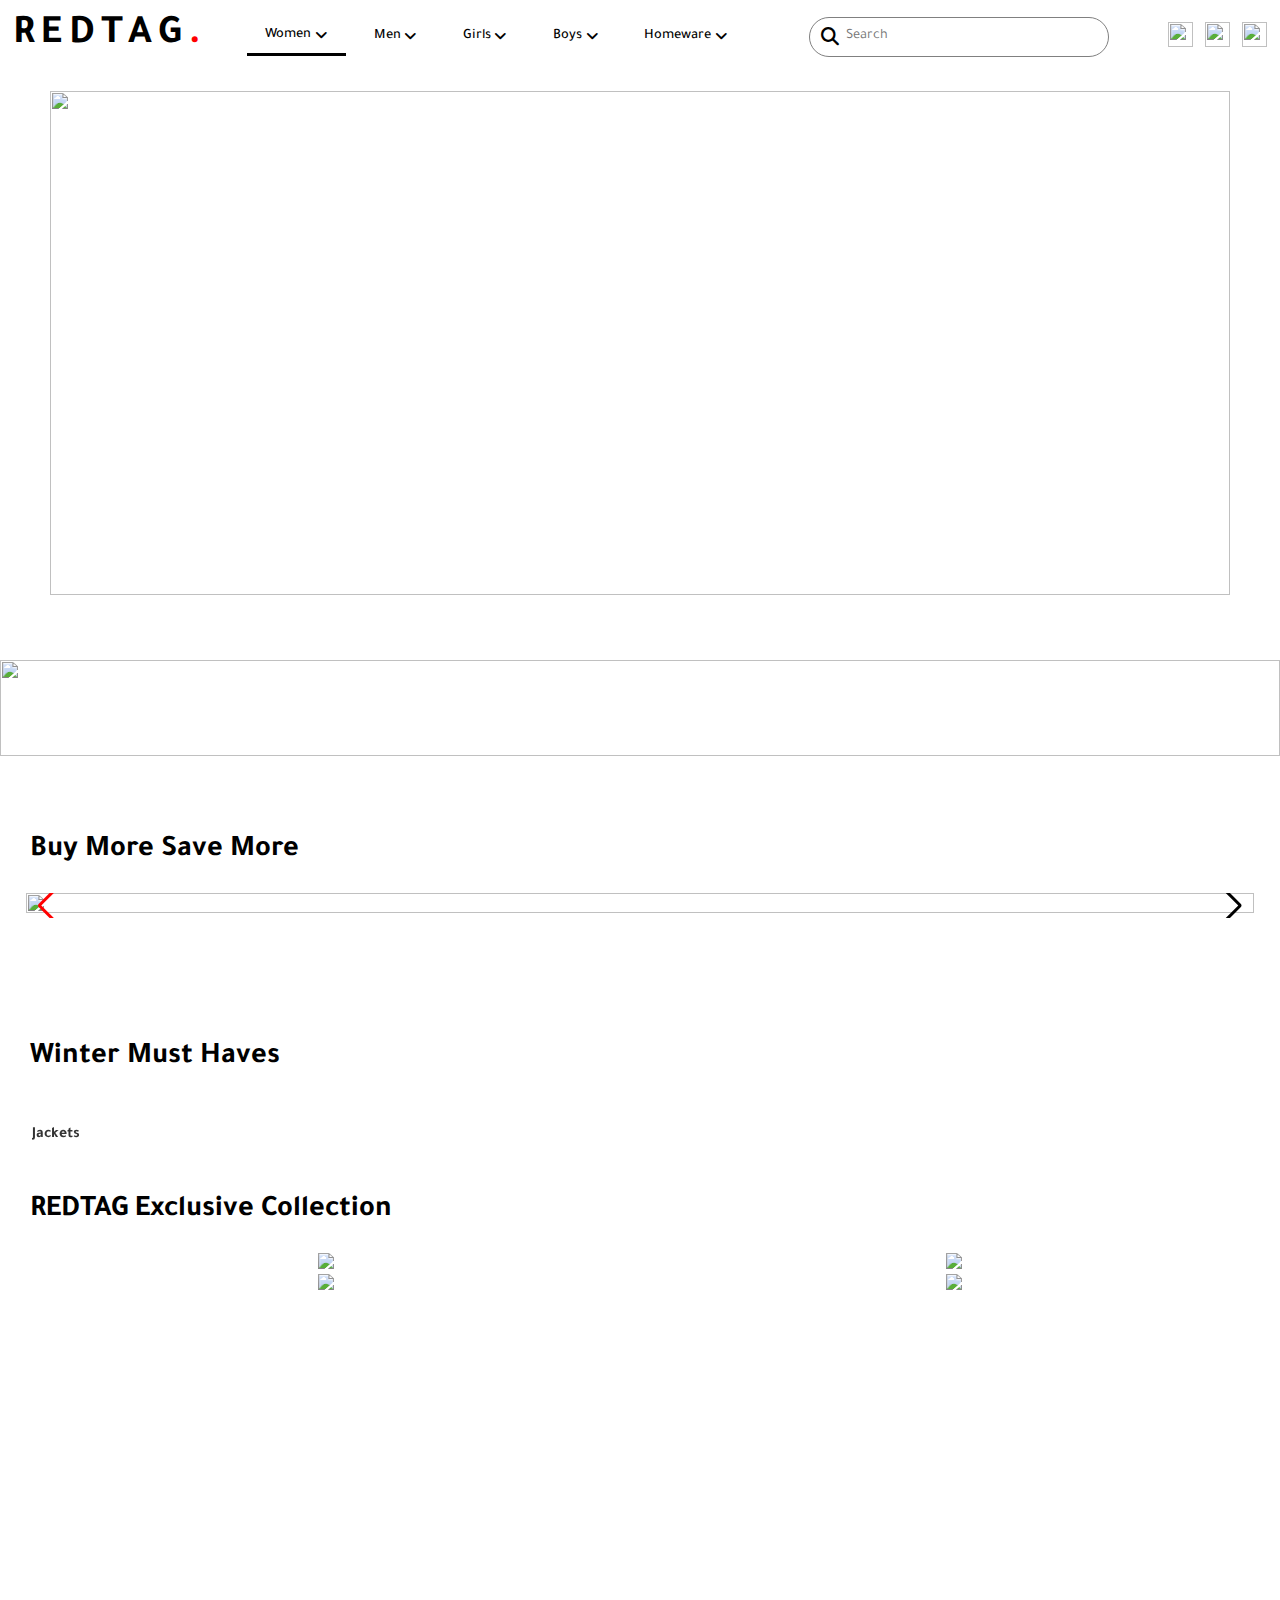
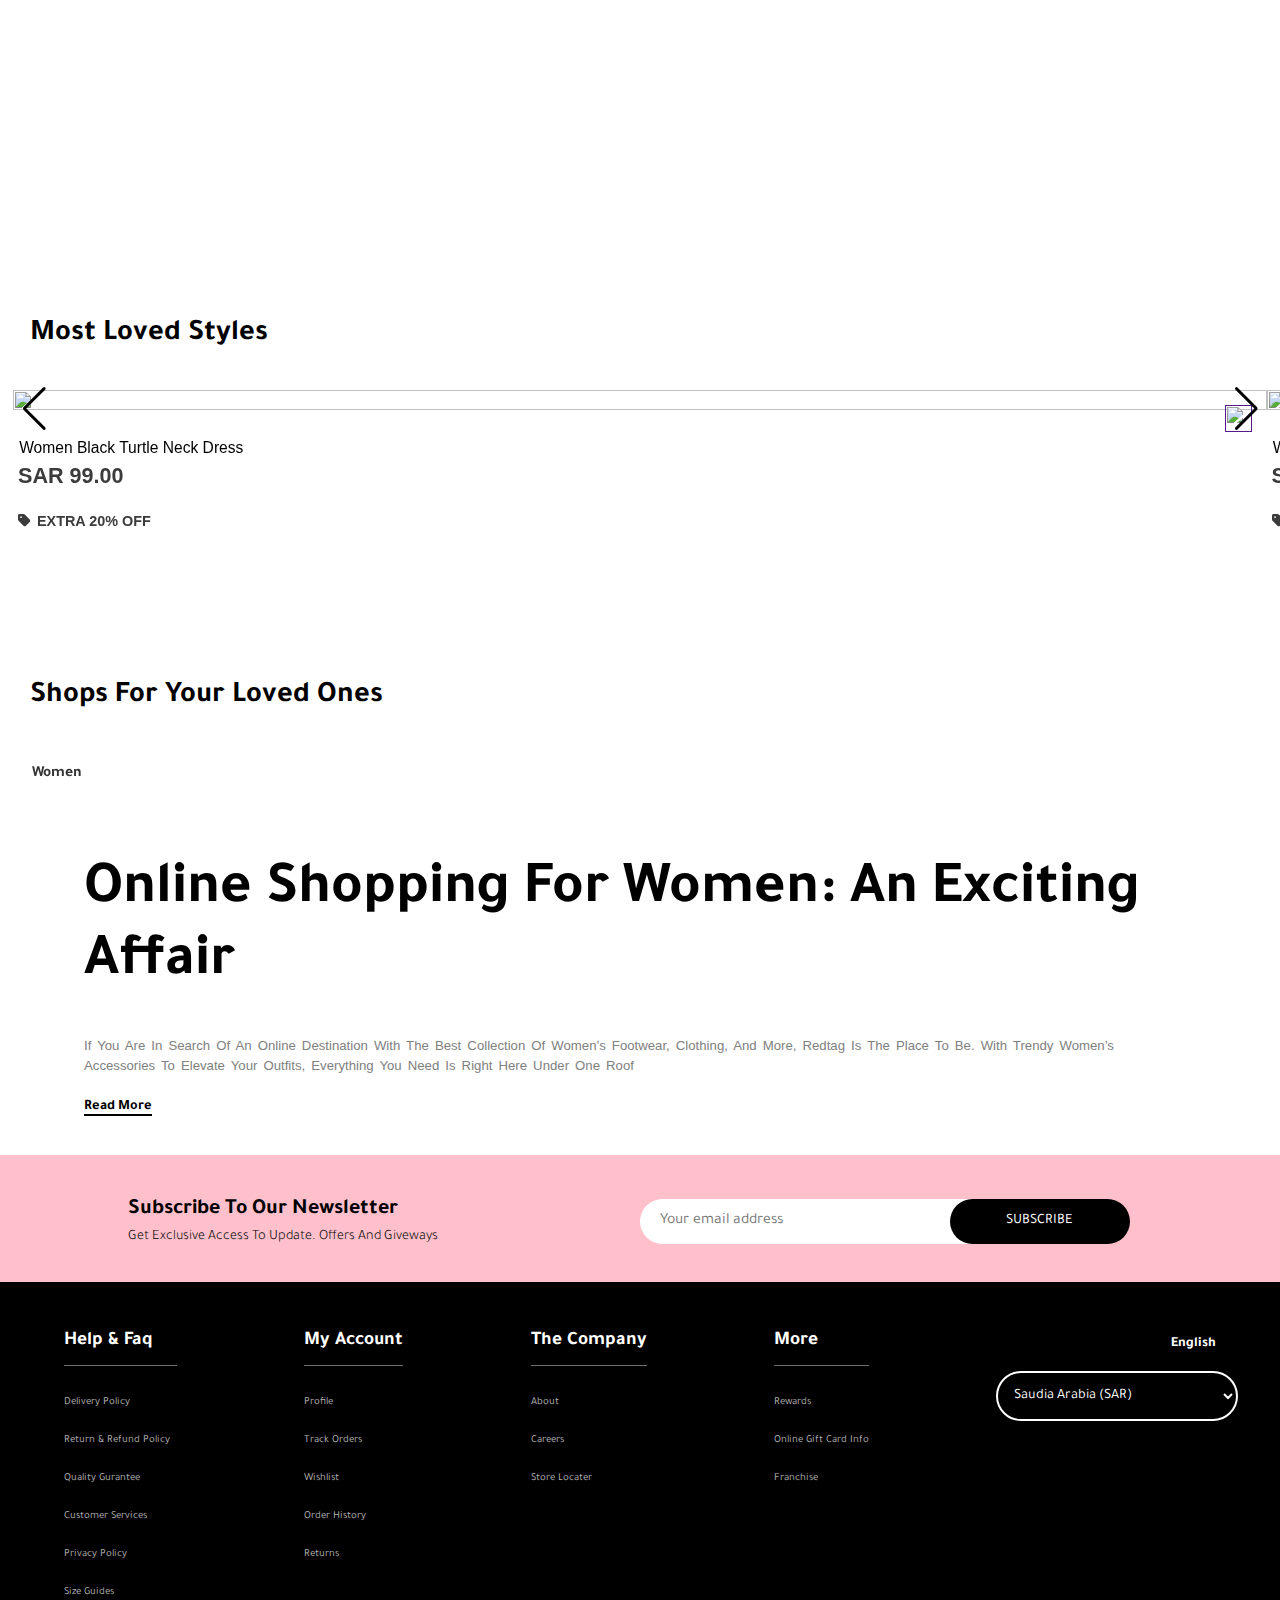
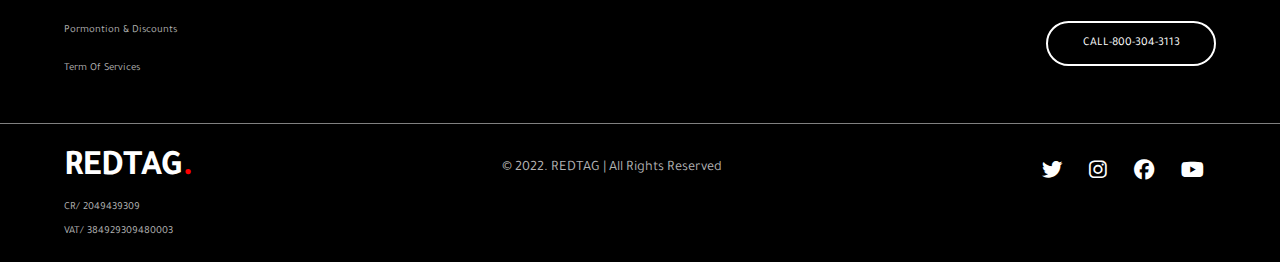
==== index.html @ a57667d3 "REDTAG ALL PAGES" ====
<!DOCTYPE html>
<html lang="en">

<head>
    <meta charset="UTF-8">
    <meta http-equiv="X-UA-Compatible" content="IE=edge">
    <meta name="viewport" content="width=device-width, initial-scale=1.0">

    <!-- cdn link for fonts -->
    <link rel="stylesheet" href="https://cdnjs.cloudflare.com/ajax/libs/font-awesome/6.2.0/css/all.min.css">

    <!-- slider js link -->
    <link rel="stylesheet" href="https://cdn.jsdelivr.net/npm/swiper@8/swiper-bundle.min.css" />

    <!-- css link file  -->
    <link rel="stylesheet" href="mian-home-pages/sass/home-page.css">
    <link rel="stylesheet" href="navbar-footer-sass/navbar.css">
    <link rel="stylesheet" href="navbar-footer-sass/footer.css">
    <title>Women's Fashion</title>
</head>

<body>

    <!-- header navbar section -->

    <header>
        <div class="navbar">
            <div class="hamburger">
                <div class="line line1"></div>
                <div class="line line2"></div>
                <div class="line line3"></div>
            </div>
            <div class="nav-main">
                <a href="" class="logo">Redtag<span>.</span> </a>
                <div class="nav-menu" id="menu-mt">
                    <li>
                        <a class="nav-main-link-active" href="index.html">Women
                            <i class="fa-solid fa-angle-down"></i>
                        </a>
                        <ul id="women">
                            <li><a class="nav-sub-link" href="">New In W</a></li>
                            <li><a class="nav-sub-link" href="">Best Seller</a></li>
                            <li><a class="nav-sub-link" href="">Clothing</a></li>
                            <li><a class="nav-sub-link" href="">Winter</a></li>
                        </ul>
                    </li>
                    <li>
                        <a href="mian-home-pages/menfashion.html">
                            Men
                            <i class="fa-solid fa-angle-down"></i>
                        </a>
                        <ul id="men">
                            <li><a class="nav-sub-link" href="">New In M</a></li>
                            <li><a class="nav-sub-link" href="">Best Seller</a></li>
                            <li><a class="nav-sub-link" href="">Clothing</a></li>
                            <li><a class="nav-sub-link" href="">Winter</a></li>
                        </ul>
                    </li>
                    <li>
                        <a href="mian-home-pages/girlsfashion.html">
                            Girls
                            <i class="fa-solid fa-angle-down"></i>
                        </a>
                        <ul id="girls">
                            <li><a class="nav-sub-link" href="">New In G</a></li>
                            <li><a class="nav-sub-link" href="best-seller-pages/girls-best-seller.html">Best Seller</a></li>
                            <li><a class="nav-sub-link" href="">Clothing</a></li>
                            <li><a class="nav-sub-link" href="">Winter</a></li>
                        </ul>
                    </li>
                    <li>
                        <a href="mian-home-pages/boysfashion.html">
                            Boys
                            <i class="fa-solid fa-angle-down"></i>
                        </a>
                        <ul id="boys">
                            <li><a class="nav-sub-link" href="">New In B</a></li>
                            <li><a class="nav-sub-link" href="">Best Seller</a></li>
                            <li><a class="nav-sub-link" href="">Clothing</a></li>
                            <li><a class="nav-sub-link" href="">Winter</a></li>
                        </ul>
                    <li>
                        <a id="home-btn-adj" href="mian-home-pages/homewarefashion.html">
                            Homeware
                            <i class="fa-solid fa-angle-down"></i>
                        </a>
                        <ul id="homeware">
                            <li><a class="nav-sub-link" href="">New In H</a></li>
                            <li><a class="nav-sub-link" href="">Best Seller</a></li>
                            <li><a class="nav-sub-link" href="">Clothing</a></li>
                            <li><a class="nav-sub-link" href="">Winter</a></li>
                        </ul>
                    </li>
                </div>
                <form action="">
                    <input type="search" id="search-bar" placeholder="Search">
                    <label for="search-bar" class="fas fa-search"></label>
                </form>
                <div class="nav-icons">
                    <a href="/">
                        <img src="https://cdn.shopify.com/s/files/1/0604/1151/1030/files/sprite.svg?v=1639407144#account"
                            alt="">
                    </a>
                    <a href="/">
                        <img src="https://cdn.shopify.com/s/files/1/0604/1151/1030/files/sprite.svg?v=1654072666#wishlist-inactive"
                            alt="">
                    </a>
                    <a href="cart page/cart.html">
                        <img src="https://cdn.shopify.com/s/files/1/0604/1151/1030/files/sprite.svg?v=1639407144#shopping-bag"
                            alt="">
                    </a>
                </div>
            </div>
        </div>
        <div class="search-for-tm">
            <form action="">
                <input type="search" id="search-bar" placeholder="Search">
                <label for="search-bar" class="fas fa-search"></label>
            </form>
        </div>
    </header>

    <!-- this section have same data on all pages -->

    <section id="women-f">
        <!-- images section  -->
        <section class="img-section">

            <div class="main-img">
                <img src="https://cdn.shopify.com/s/files/1/0604/1151/1030/files/Extra_30_above_250-01_19945a4c-e598-4bfa-afd0-9101a89cddaa.jpg?v=1670234275"
                    alt="">
            </div>


            <div class="small-img">
                <img id="for-mbl"
                    src="https://cdn.shopify.com/s/files/1/0604/1151/1030/files/Mob_tabby_2147446c-14be-4a9b-88ca-ec34884442e7_1024x1024.jpg?v=1669036482"
                    alt="">
                <img id="for-pc"
                    src="https://cdn.shopify.com/s/files/1/0604/1151/1030/files/tabby_4313b4ce-0781-40f6-9f5c-7038c5ca6b31_1024x1024.jpg?v=1669036480"
                    alt="">
            </div>
        </section>

        <!-- slider section  -->

        <section class="first-slider">
            <h2 class="heading">Buy More Save More</h2>
            <div class="swiper mySwiper">
                <div class="swiper-wrapper">
                    <div class="swiper-slide">
                        <img src="https://cdn.shopify.com/s/files/1/0604/1151/1030/files/15_a36b8e56-5350-4488-a671-e8e3aa65dbfa_600x.jpg?v=1668001152"
                            alt="">
                    </div>
                    <div class="swiper-slide">
                        <img src="https://cdn.shopify.com/s/files/1/0604/1151/1030/files/16_7308785c-ee92-4c9c-93be-42e6daa7a79b_600x.jpg?v=1668001253"
                            alt="">
                    </div>
                    <div class="swiper-slide">
                        <img src="https://cdn.shopify.com/s/files/1/0604/1151/1030/files/17_c15fe96d-7254-4285-a0f1-2115644046ab_600x.jpg?v=1668001359"
                            alt="">
                    </div>
                    <div class="swiper-slide">
                        <img src="https://cdn.shopify.com/s/files/1/0604/1151/1030/files/18_4ec487d6-7867-4ffb-8eca-4eb6639e1c29_600x.jpg?v=1668001391"
                            alt="">
                    </div>
                    <div class="swiper-slide">
                        <img src="https://cdn.shopify.com/s/files/1/0604/1151/1030/files/16_7308785c-ee92-4c9c-93be-42e6daa7a79b_600x.jpg?v=1668001253"
                            alt="">
                    </div>
                </div>
                <div class="swiper-button-next"></div>
                <div class="swiper-button-prev"></div>
                <div class="swiper-pagination"></div>
            </div>
        </section>

        <!-- duo-images  -->
        
        <section class="duo-images">
            <div>
                <img src="https://cdn.shopify.com/s/files/1/0604/1151/1030/files/Great_Prices_copy_48925700-23e2-486b-b3d7-8014163dc86f_1024x1024.jpg?v=1667482625"
                    alt="">
            </div>
            <div>
                <img src="https://cdn.shopify.com/s/files/1/0604/1151/1030/files/Clearance-09_162ca465-b413-4ad5-85c3-2f1ffef8c84c_1024x1024.jpg?v=1667482645"
                    alt="">
            </div>
        </section>

        <!-- first mbl screen slider -->

        <section class="mbl-slider">
            <div>
                <h2 class="heading">Winter Must Haves</h2>
            </div>
            <div class="swiper mySwiper">
                <div class="swiper-wrapper">
                    <div class="swiper-slide">
                        <img src="https://cdn.shopify.com/s/files/1/0604/1151/1030/files/Jacket_600x.jpg?v=1665419249"
                            alt="">
                        <p>Jackets</p>
                    </div>
                    <div class="swiper-slide">
                        <img src="https://cdn.shopify.com/s/files/1/0604/1151/1030/files/Sweatshirt_600x.jpg?v=1665419303"
                            alt="">
                        <p>SweatShirts</p>
                    </div>
                    <div class="swiper-slide">
                        <img src="https://cdn.shopify.com/s/files/1/0604/1151/1030/files/Knitwear_600x.jpg?v=1665419425"
                            alt="">
                        <p>Knitwear</p>
                    </div>
                    <div class="swiper-slide">
                        <img src="https://cdn.shopify.com/s/files/1/0604/1151/1030/files/T-shirts_copy_600x.jpg?v=1665419459"
                            alt="">
                        <p>TShirts</p>
                    </div>
                </div>
                <div id="mbl-pagination" class="swiper-pagination"></div>
            </div>
        </section>

        <!-- Exclusive Collection Section  -->

        <section class="excluisve-collection">
            <div>
                <h2 class="heading" style="margin-top: 4rem;">REDTAG Exclusive Collection </h2>
            </div>
            <div class="main-row">
                <div class="img-wrapper">
                    <a href="">
                        <img class="inner-img"
                            src="https://cdn.shopify.com/s/files/1/0604/1151/1030/files/Essential-100_657e44a0-1183-4c8a-9955-190df5fb54f7_800x.jpg?v=1666072385" />
                    </a>
                </div>

                <div class="img-wrapper">
                    <a href="">
                        <img class="inner-img"
                            src="https://cdn.shopify.com/s/files/1/0604/1151/1030/files/Loungewear-100_93a11c82-d7d1-4f73-b793-1f98130b499a_800x.jpg?v=1667200026" />
                    </a>
                </div>
            </div>

            <div class="main-row">
                <div class="img-wrapper">
                    <a href="">
                        <img class="inner-img"
                            src="https://cdn.shopify.com/s/files/1/0604/1151/1030/files/Smart_Casual-100_4e0e1b01-d53c-439b-94e6-0b1792f5e52e_800x.jpg?v=1665416159" />
                    </a>
                </div>

                <div class="img-wrapper">
                    <a href="">
                        <img class="inner-img"
                            src="https://cdn.shopify.com/s/files/1/0604/1151/1030/files/Denim-100_d1271416-a695-446b-b68e-fa597cc4cd6a_800x.jpg?v=1665416156" />
                    </a>
                </div>
            </div>
        </section>

        <!-- kick off image  -->

        <section class="kick-off-img">
            <div class="pc-img">
                <a href="">
                    <img src="https://cdn.shopify.com/s/files/1/0604/1151/1030/files/Women_FIFA_copy-100_1c10070b-6252-4411-acef-21ce1f9d3cc8_1800x.jpg?v=1663941781"
                        alt="">
                </a>
            </div>
            <div class="mbl-img">
                <a href="">
                    <img src="https://cdn.shopify.com/s/files/1/0604/1151/1030/files/Mob_Women_FIFA_copy_2x-100_33f9325f-a9eb-4dd6-a625-f4d5e257911c_800x.jpg?v=1663941786"
                        alt="">
                </a>
            </div>
        </section>

        <!-- under kickoff image section -->

        <section class="style-images">

            <div class="sylish-dress">
                <div class="collection-row">
                    <img src="https://cdn.shopify.com/s/files/1/0604/1151/1030/files/Pullovers_Cardigans_1024x1024.jpg?v=1665417637"
                        alt="">
                    <img src="https://cdn.shopify.com/s/files/1/0604/1151/1030/files/Sweatshirts_1024x1024.jpg?v=1665417846"
                        alt="">
                    <img src="https://cdn.shopify.com/s/files/1/0604/1151/1030/files/T-shirts-15_1024x1024.jpg?v=1665417901"
                        alt="">
                </div>

                <div class="collection-row">
                    <img src="https://cdn.shopify.com/s/files/1/0604/1151/1030/files/Blouses_1024x1024.jpg?v=1665418019"
                        alt="">
                    <img src="https://cdn.shopify.com/s/files/1/0604/1151/1030/files/Mob_Nightwear_copy_3e0bf62e-fee3-4a5d-9d72-bd8668e4d707_1024x1024.jpg?v=1665418062"
                        alt="">
                    <img src="https://cdn.shopify.com/s/files/1/0604/1151/1030/files/Jeans_a5fca8a7-ece9-41db-9f99-27b7b0e59ae6_1024x1024.jpg?v=1665418111"
                        alt="">
                </div>
            </div>
        </section>

        <!-- women footwear section  -->

        <section class="women-footwear">
            <div class="pc-img">
                <a href="">
                    <img src="https://cdn.shopify.com/s/files/1/0604/1151/1030/files/Women_s_Footwear-100_f2b1dadb-7fc8-44f8-9d4e-2b6d52908c38_1800x.jpg?v=1665416270"
                        alt="">
                </a>
            </div>

            <div class="mbl-img">
                <a href="">
                    <img src="https://cdn.shopify.com/s/files/1/0604/1151/1030/files/Mob_Women_s_Footwear-84_800x.jpg?v=1666177152"
                        alt="">
                </a>
            </div>

            <!--footwear images sectoion -->

            <div class="footwear-images">
                <div class="footwear-img">
                    <img src="https://cdn.shopify.com/s/files/1/0604/1151/1030/files/Boots_copy-100_1024x1024.jpg?v=1665416355"
                        alt="">
                    <img src="https://cdn.shopify.com/s/files/1/0604/1151/1030/files/Slippers_copy_2-100_1024x1024.jpg?v=1665416435"
                        alt="">
                    <img src="https://cdn.shopify.com/s/files/1/0604/1151/1030/files/Sandals_copy_3-100_bd2cee7e-1338-485e-8620-c50656f324e9_1024x1024.jpg?v=1665417395"
                        alt="">
                </div>

                <div class="footwear-img">
                    <img src="https://cdn.shopify.com/s/files/1/0604/1151/1030/files/Shoes_copy_2-100_5ed8d044-7f29-496f-921c-5aeb3bef27e4_1024x1024.jpg?v=1665494336"
                        alt="">
                    <img src="https://cdn.shopify.com/s/files/1/0604/1151/1030/files/Trainers_copy_2-100_1024x1024.jpg?v=1665416713"
                        alt="">
                    <img src="https://cdn.shopify.com/s/files/1/0604/1151/1030/files/Flip_Flops-100_d8b9b8b2-db1f-437b-944d-b4cb331a0a64_1024x1024.jpg?v=1665417348"
                        alt="">
                </div>
            </div>

        </section>

        <!-- women plus size  -->

        <section class="women-plus-size-img">
            <div class="pc-img">
                <a href="">
                    <img src="https://cdn.shopify.com/s/files/1/0604/1151/1030/files/Women_s_Plus_Size-100_1800x.jpg?v=1665417444"
                        alt="">
                </a>
            </div>
            <div class="mbl-img">
                <a href="">
                    <img src="https://cdn.shopify.com/s/files/1/0604/1151/1030/files/Mob_Women_s_Plus_Size-85_800x.jpg?v=1666177461"
                        alt="">
                </a>
            </div>
        </section>

        <!-- move your body images  -->

        <section class="move-body-img">
            <div class="pc-img">
                <a href="">
                    <img src="https://cdn.shopify.com/s/files/1/0604/1151/1030/files/Women_Activewear-100_3e2396d8-3ca9-4b6f-8294-bd76ff1b9f48_1800x.jpg?v=1665418744"
                        alt="">
                </a>
            </div>
            <div class="mbl-img">
                <a href="">
                    <img src="https://cdn.shopify.com/s/files/1/0604/1151/1030/files/Mob_Women_Activewear-86_800x.jpg?v=1666177532"
                        alt="">
                </a>
            </div>
        </section>

        <!-- timeless beige img  -->

        <section class="timeless-img">
            <div class="pc-img">
                <img src="https://cdn.shopify.com/s/files/1/0604/1151/1030/files/Timeless_Beige_2x-100_1024x1024.jpg?v=1662546549"
                    alt="">
            </div>

            <div class="mbl-img">
                <img src="https://cdn.shopify.com/s/files/1/0604/1151/1030/files/Mob_Timeless_Beige_2x-100_1024x1024.jpg?v=1662546558"
                    alt="">
            </div>
        </section>

        <!-- women nightwear section -->

        <section class="women-nightwear-img">
            <div class="pc-img">
                <a href="">
                    <img src="https://cdn.shopify.com/s/files/1/0604/1151/1030/files/Women_Lingerie-100_0336af1a-5258-4d9d-963f-eb9daf908252_1800x.jpg?v=1667193607"
                        alt="">
                </a>
            </div>
            <div class="mbl-img">
                <a href="">
                    <img src="https://cdn.shopify.com/s/files/1/0604/1151/1030/files/fc1b16194fa5f57eeb4b70622a3b724f_391d7ab4-3f44-4df1-a9e7-f1a9de73139c_800x.jpg?v=1666612760"
                        alt="">
                </a>
            </div>
        </section>

        <!-- add to Wishlist slider  -->

        <section class="wishlist-slider">
            <h2 class="heading">Most Loved Styles</h2>

            <div class="swiper mySwiper">
                <div class="swiper-wrapper">
                    <div class="swiper-slide" class="wish-slide">
                        <img src="https://cdn.shopify.com/s/files/1/0604/1151/1030/products/123786859_1-Ribbed_20Knitted_20Flared_20Hem_20Dress_20With_20Belt.jpg?v=1670252853&width=300"
                            alt="">
                        <a href="">
                            <img src="https://cdn.shopify.com/s/files/1/0604/1151/1030/files/sprite.svg?v=1654072666#wishlist-inactive"
                                alt="">
                        </a>
                        <p>Women Black Turtle Neck Dress</p>
                        <h4>SAR 99.00</h4>
                        <a href="">
                            <i class="fa-solid fa-tag"></i>
                            <p> EXTRA 20% OFF</p>
                        </a>
                    </div>
                    <div class="swiper-slide">
                        <img src="https://cdn.shopify.com/s/files/1/0604/1151/1030/products/124123811-Rust_20Rib_20Swing_20Dress.jpg?v=1669205804&width=300"
                            alt="">
                        <a href="">
                            <img src="https://cdn.shopify.com/s/files/1/0604/1151/1030/files/sprite.svg?v=1654072666#wishlist-inactive"
                                alt="">
                        </a>
                        <p>Women Black Turtle Neck Dress</p>
                        <h4>SAR 99.00</h4>
                        <a href="">
                            <i class="fa-solid fa-tag"></i>
                            <p> EXTRA 20% OFF</p>
                        </a>
                    </div>
                    <div class="swiper-slide">
                        <img src="https://cdn.shopify.com/s/files/1/0604/1151/1030/products/123898455-1-Turtleneck_20Long_20Sleeve_20Dress.jpg?v=1663861134&width=300"
                            alt="">
                        <a href="">
                            <img src="https://cdn.shopify.com/s/files/1/0604/1151/1030/files/sprite.svg?v=1654072666#wishlist-inactive"
                                alt="">
                        </a>
                        <p>Women Black Turtle Neck Dress</p>
                        <h4>SAR 99.00</h4>
                        <a href="">
                            <i class="fa-solid fa-tag"></i>
                            <p> EXTRA 20% OFF</p>
                        </a>
                    </div>
                    <div class="swiper-slide">
                        <img src="https://cdn.shopify.com/s/files/1/0604/1151/1030/products/124123678-Black_20Rib_20Swing_20Dress.jpg?v=1669205751&width=300"
                            alt="">
                        <a href="">
                            <img src="https://cdn.shopify.com/s/files/1/0604/1151/1030/files/sprite.svg?v=1654072666#wishlist-inactive"
                                alt="">
                        </a>
                        <p>Women Black Turtle Neck Dress</p>
                        <h4>SAR 99.00</h4>
                        <a href="">
                            <i class="fa-solid fa-tag"></i>
                            <p> EXTRA 20% OFF</p>
                        </a>
                    </div>
                    <div class="swiper-slide">
                        <img src="https://cdn.shopify.com/s/files/1/0604/1151/1030/products/124419815-1-High_20Neck_20Knee_20Langth_20Dress.jpg?v=1665501848&width=300"
                            alt="">
                        <a href="">
                            <img src="https://cdn.shopify.com/s/files/1/0604/1151/1030/files/sprite.svg?v=1654072666#wishlist-inactive"
                                alt="">
                        </a>
                        <p>Women Black Turtle Neck Dress</p>
                        <h4>SAR 99.00</h4>
                        <a href="">
                            <i class="fa-solid fa-tag"></i>
                            <p> EXTRA 20% OFF</p>
                        </a>
                    </div>
                    <div class="swiper-slide">
                        <img src="https://cdn.shopify.com/s/files/1/0604/1151/1030/products/124428501-1-Black_20Sleeve_20Detail_20Ribbed_20Midi.jpg?v=1665501848&width=300"
                            alt="">
                        <a href="">
                            <img src="https://cdn.shopify.com/s/files/1/0604/1151/1030/files/sprite.svg?v=1654072666#wishlist-inactive"
                                alt="">
                        </a>
                        <p>Women Black Turtle Neck Dress</p>
                        <h4>SAR 99.00</h4>
                        <a href="">
                            <i class="fa-solid fa-tag"></i>
                            <p> EXTRA 20% OFF</p>
                        </a>
                    </div>

                </div>
                <div class="swiper-button-next"></div>
                <div class="swiper-button-prev"></div>
                <div id="wishlist-pagination" class="swiper-pagination"></div>
            </div>
        </section>

        <div class="reward-img">
            <img src="https://cdn.shopify.com/s/files/1/0604/1151/1030/files/RT_Rewards-100_1024x1024.jpg?v=1661770418"
                alt="">
        </div>

        <!-- 2nd images screen slider -->

        <section class="mbl-slider">
            <div>
                <h2 class="heading">Shops for your loved ones</h2>
            </div>
            <div class="swiper mySwiper">
                <div class="swiper-wrapper">
                    <div class="swiper-slide">
                        <img src="https://cdn.shopify.com/s/files/1/0604/1151/1030/files/Women_c7ef8c84-6f41-481f-b6bc-4f1d749be066_600x.jpg?v=1665491249"
                            alt="">
                        <p>Women</p>
                    </div>
                    <div class="swiper-slide">
                        <img src="https://cdn.shopify.com/s/files/1/0604/1151/1030/files/Girls_5a016f15-9f27-4f1c-9bde-abadd8e7b5de_600x.jpg?v=1665491090"
                            alt="">
                        <p>Girls</p>
                    </div>
                    <div class="swiper-slide">
                        <img src="https://cdn.shopify.com/s/files/1/0604/1151/1030/files/Boys_c3148c7d-aaf4-4ea8-b768-239c7d3a661f_600x.jpg?v=1665491109"
                            alt="">
                        <p>Boys</p>
                    </div>
                    <div class="swiper-slide">
                        <img src="https://cdn.shopify.com/s/files/1/0604/1151/1030/files/Home_f0f1a7b3-e811-4363-a543-274c5736d7fd_600x.jpg?v=1665491122"
                            alt="">
                        <p>Home</p>
                    </div>
                </div>
                <div id="mblslider-pagination" class="swiper-pagination"></div>
            </div>
        </section>

        <!-- information section  -->

        <section class="info">
            <div class="info-content">
                <div class="main-heading">
                    <h2>Online Shopping for Women: An Exciting Affair</h2>
                </div>
                <p>If you are in search of an online destination with the best collection of women’s footwear, clothing,
                    and more, Redtag is the place to be. With trendy women’s accessories to elevate your outfits,
                    everything you need is right here under one roof</p>

                <span href="" onclick="readMore()">read more</span>

                <div id="all-content">
                    <p>
                        Redtag is the go-to destination for online shopping for women. With carefully curated women’s
                        clothing online and more, we offer a wide variety of trendy as well as classic items. Discover a
                        world of fresh fashion on our women’s sale.
                    </p>
                    <h4 class="sub-heading">Redtag's Collection Curated for Online Shopping for Women</h4>
                    <p>
                        Redtag recognises the need to reinvent through fashion. You can curate a wardrobe that is truly
                        yours. With limitless options in online women’s clothing today, Redtag also offers accessories
                        and footwear. It really is a world of endless possibilities!
                    </p>
                    <li>
                        <b>Women’s Clothing:</b> The best way for a lady to express herself is through women’s clothing.
                        Go for dainty dresses to accentuate your feminine side or graphic T-shirts for an edgy
                        personality. For a polished look, you can try out sheer shirts, and create stylish outfits every
                        single day! With Redtag, you can find the right clothing to make you feel confident and
                        comfortable on each occasion.
                    </li>
                    <li>
                        <b>Women’s Shoes:</b> Footwear is a fun wardrobe essential that never goes unnoticed. Women’s
                        shoes are the epitome of style and are evolving fast with changing trends. On Redtag, you can
                        find shoes that speak to you! Whether you are looking for sporty sneakers to support and protect
                        your feet or comfortable sandals for functionality, it’s all right here. We also offer tall
                        heels to wear to parties. At Redtag, we believe you can never have enough shoes!
                    </li>
                    <li>
                        <b>Women’s Fragrances & Accessories:</b> Redtag offers a range of women’s fragrances, which keep
                        you smelling fresh as flowers all day long. Say goodbye to post-workout and long commute
                        stinkiness. With scents that can elevate your persona, Redtag has everything a woman needs to
                        make a long-lasting impression.
                    </li>
                    <h4 class="sub-heading">Online Shopping for Women: Must-Try Trends</h4>
                    <p>
                        With a wide range of categories to explore, it can feel overwhelming to shop online. With
                        everything so gorgeous and trendy, you might feel confused. That is why Redtag experts are here
                        to help you narrow it down. Use this guide to get your hands on some promising trendy
                        must-haves.
                    </p>
                    <li>
                        <b>The Y2K Trend:</b> The early 2000s saw some really fun trends. These are making a major
                        comeback now. Halter tops, colourful beaded necklaces, and layered skirts are just a few of the
                        many options under this trend. You must try these out while shopping on Redtag.
                    </li>
                    <li>
                        <b>Oversized Everything:</b> The pandemic put comfort at the forefront of our lives – for all
                        the right reasons. So oversized T-shirts, shirts, and pants as well as sweatshirts are going to
                        be in-vogue for a while now. It is the era of ditching uncomfortable clothes and stepping into
                        comfy leisurewear apparel.
                    </li>
                    <li>
                        <b>The Neon Comeback:</b> This eye-popping trend is back with a bang. It is here to make us feel
                        like every day is a party, yet again. You can also embody this trend with statement pieces, such
                        as mini handbags, sneakers, belts, and more, in neon colours. Get your neon game on and watch
                        how heads turn!
                    </li>
                    <h4 class="sub-heading"> Online Shopping for Women Made Easy on Redtag</h4>
                    <p>
                        Redtag takes pride in being your go-to online destination for all things trendy and timeless. Be
                        it fashion or homeware, we have it all. Shop now on Redtag to uncover a universe of gorgeous
                        clothing, footwear, fragrances, and accessories. Have a seamless and memorable experience when
                        online shopping for women on our website. Avail of easy returns, affordable prices, and secure
                        payments from anywhere in the Middle East and Asia. Register now and explore our freshly curated
                        collections.
                    </p>
                </div>
                <!-- <span href="" onclick="readMore()">read less</span> -->
            </div>
        </section>

    </section>

    <!-- footer section  -->

    <footer>
        <div class="top-footer">
            <div class="text-part">
                <h2>Subscribe Today</h2>
                <h3>Subscribe to our newsletter</h3>
                <p id="hide-mbl-f">Get exclusive access to update. offers and giveways</p>
            </div>
            <div class="form-part">
                <div class="email-form">
                    <input type="search" id="search-bar" placeholder="Your email address">
                    <button id="subtu" class="sub-btn">Subscribe</button>
                </div>
            </div>
            <div id="for-mbl-icons">
                <a href=""><i class="fa-brands fa-twitter"></i></a>
                <a href=""><i class="fa-brands fa-instagram"></i></a>
                <a href=""><i class="fa-brands fa-facebook"></i></a>
                <a href=""><i class="fa-brands fa-youtube"></i></a>
            </div>
        </div>

        <!-- main section  -->

        <div class="main-footer">
            <div class="footer-data">
                <ul class="first">
                    <li class="footer-heading">Help & Faq</li>
                    <li><a href="/">Delivery Policy</a></li>
                    <li><a href="/">Return & Refund Policy</a></li>
                    <li><a href="/">Quality Gurantee</a></li>
                    <li><a href="/">Customer Services</a></li>
                    <li><a href="/">Privacy Policy</a></li>
                    <li><a href="/">Size Guides</a></li>
                    <li><a href="/">Pormontion & Discounts</a></li>
                    <li><a href="/">Term of Services</a></li>
                </ul>
            </div>
            <div class="footer-data">
                <ul class="Second">
                    <li class="footer-heading">My Account</li>
                    <li><a href="/">Profile</a></li>
                    <li><a href="/">Track Orders</a></li>
                    <li><a href="/">Wishlist</a></li>
                    <li><a href="/">Order History</a></li>
                    <li><a href="/">Returns</a></li>
                </ul>
            </div>
            <div class="footer-data">
                <ul class="third">
                    <li class="footer-heading">The Company</li>

                    <li><a href="/">About</a></li>
                    <li><a href="/">Careers</a></li>
                    <li><a href="/">Store Locater</a></li>
                </ul>
            </div>
            <div class="footer-data">
                <ul class="four">
                    <li class="footer-heading">More</li>
                    <li><a href="/">Rewards</a></li>
                    <li><a href="/">Online Gift Card info</a></li>
                    <li><a href="/">Franchise</a></li>
                </ul>
            </div>
            <div class="footer-data">
                <div class="five">
                    <div class="lang">
                        <h3><a href="/">English</a></h3>
                    </div>
                    <select>
                        <option value="0">Saudia Arabia (SAR)</option>
                        <option value="1">United Arab Emirates (AED)</option>
                    </select>
                    <div>
                        <button class="call-btn">Call-800-304-3113</button>
                    </div>
                </div>
            </div>
        </div>
        <hr>

        <!-- footer end section  -->

        <div class="lower-footer">
            <div class="logo-sec">
                <h2>Redtag<span>.</span></h2>
                <p id="CR-No">CR/ 2049439309</p>
                <p id="VAT">VAT/ 384929309480003</p>
            </div>
            <div class="rights-sec">
                <p>
                    &copy; 2022. REDTAG | All Rights Reserved
                </p>
            </div>
            <div class="icons-sec">
                <a href=""><i class="fa-brands fa-twitter"></i></a>
                <a href=""><i class="fa-brands fa-instagram"></i></a>
                <a href=""><i class="fa-brands fa-facebook"></i></a>
                <!-- <a href=""><i class="fa-brands fa-snapchat"></i></a> -->
                <a href=""><i class="fa-brands fa-youtube"></i></a>
            </div>
        </div>
    </footer>

    <script src="https://cdn.jsdelivr.net/npm/swiper@8/swiper-bundle.min.js"></script>
    <!-- javascript custom file -->
    <script src="js/home-page.js"></script>

</body>

</html>
---- mian-home-pages/sass/home-page.css ----
@import url("https://fonts.googleapis.com/css2?family=Roboto:ital,wght@0,100;0,400;0,500;0,700;1,300&family=Tajawal:wght@300;400;500&family=Ubuntu:wght@300&display=swap");
* {
  font-family: "Tajawal", sans-serif;
  margin: 0;
  padding: 0;
  box-sizing: border-box;
  text-decoration: none;
  outline: none;
  border: none;
  text-transform: capitalize;
  /* transition: 1s linear; */
}

html {
  font-size: 75%;
  overflow-x: hidden;
  scroll-behavior: smooth;
}

body {
  background-color: #fff;
}

.heading {
  font-size: 2.5rem;
  margin: 4rem 0 2rem 2.5rem;
  text-align: left;
}

.main-img {
  width: 100%;
  margin-top: 2.5rem;
  text-align: center;
  cursor: pointer;
}
.main-img img {
  width: 96%;
  height: 42rem;
}

.small-img {
  width: 100%;
  margin-top: 5rem;
  text-align: center;
  cursor: pointer;
}
.small-img img {
  width: 100%;
  height: 8rem;
}

#for-mbl {
  display: none;
}

.first-slider {
  margin-top: 6rem;
}
.first-slider .swiper {
  width: 96%;
  height: 100%;
}
.first-slider .swiper-slide img {
  width: 100%;
  height: 100%;
  -o-object-fit: cover;
     object-fit: cover;
}
.first-slider .swiper-button-next {
  color: rgb(0, 0, 0);
}
.first-slider .swiper-button-prev {
  color: #ff0000;
}

.swiper-pagination-bullet-active {
  background: black;
  height: 10px;
  width: 10px;
  margin-top: 2rem;
}

.swiper-pagination {
  position: unset;
  text-align: center;
  transition: 0.3s opacity;
  transform: translate3d(0, 0, 0);
}

.duo-images {
  display: flex;
  margin-top: 5rem;
  width: 100%;
  gap: 1rem;
}
.duo-images img {
  width: 100%;
}

.mbl-slider .swiper {
  width: 95%;
}
.mbl-slider .swiper .swiper-slide img {
  width: 100%;
  -o-object-fit: cover;
     object-fit: cover;
  cursor: pointer;
}
.mbl-slider .swiper .swiper-slide p {
  text-align: left;
  font-size: 1.3rem;
  margin: 1rem 0 0 0;
  font-weight: 600;
  opacity: 0.8;
  z-index: 1;
}

#homeware-img {
  margin: 5rem 0 0 1rem;
}

.excluisve-collection {
  /* Other styling elements, that are not necessary for the example */
}
.excluisve-collection .main-row {
  display: flex;
  gap: 2rem;
  justify-content: center;
  text-align: center;
  align-items: center;
  padding: 0 2rem;
}
.excluisve-collection .img-wrapper {
  width: 100%;
  overflow: hidden;
}
.excluisve-collection .inner-img {
  transition: 0.5s;
  width: 100%;
}
.excluisve-collection .inner-img:hover {
  transform: scale(1.1);
}
.excluisve-collection .img-wrapper {
  display: inline-block;
  box-sizing: border-box;
}

.kick-off-img {
  text-align: center;
  display: block;
  margin-top: 5rem;
}
.kick-off-img .pc-img {
  width: 100%;
}
.kick-off-img .pc-img img {
  width: 97%;
}
.kick-off-img .mbl-img {
  display: none;
}

.style-images {
  margin-top: 5rem;
  max-width: 100%;
  width: 99%;
}

.sylish-dress {
  margin-top: 3rem;
}
.sylish-dress .collection-row {
  display: flex;
  gap: 0.6rem;
}
.sylish-dress .collection-row img {
  width: 33.3%;
  margin-top: 0.7rem;
}

.school-essential img {
  width: 100%;
  margin-top: 5rem;
}

.women-footwear {
  text-align: center;
  display: block;
  margin-top: 5rem;
}
.women-footwear .pc-img {
  width: 100%;
}
.women-footwear .pc-img img {
  width: 97%;
}
.women-footwear .mbl-img {
  display: none;
}

.footwear-images {
  margin-top: 4rem;
  max-width: 100%;
  width: 99.9%;
}
.footwear-images .footwear-img {
  display: flex;
  gap: 0.6rem;
}
.footwear-images .footwear-img img {
  width: 33.3%;
  margin-top: 0.7rem;
}

.women-plus-size-img {
  text-align: center;
  display: block;
  margin-top: 5rem;
}
.women-plus-size-img .pc-img {
  width: 100%;
}
.women-plus-size-img .pc-img img {
  width: 97%;
}
.women-plus-size-img .mbl-img {
  display: none;
}

.move-body-img {
  text-align: center;
  display: block;
  margin-top: 5rem;
}
.move-body-img .pc-img {
  width: 100%;
}
.move-body-img .pc-img img {
  width: 97%;
}
.move-body-img .mbl-img {
  display: none;
}

.timeless-img {
  margin-top: 4rem;
}
.timeless-img .pc-img img {
  width: 100%;
}
.timeless-img .mbl-img {
  width: 100%;
  display: none;
}

.women-nightwear-img {
  text-align: center;
  display: block;
  margin-top: 5rem;
}
.women-nightwear-img .pc-img {
  width: 100%;
}
.women-nightwear-img .pc-img img {
  width: 97%;
}
.women-nightwear-img .mbl-img {
  display: none;
}

.wishlist-slider .swiper {
  width: 100%;
  height: 100%;
  padding: 1.1rem;
}
.wishlist-slider .swiper .swiper-slide a img {
  width: 27px;
  height: 27px;
  position: absolute;
  top: 15px;
  right: 15px;
}
.wishlist-slider .swiper .swiper-slide p {
  font-size: 1.3rem;
  margin-top: 1.7rem;
  margin-left: 0.5rem;
  font-family: "Gill Sans", "Gill Sans MT", Calibri, "Trebuchet MS", sans-serif;
}
.wishlist-slider .swiper .swiper-slide h4 {
  font-size: 1.8rem;
  margin-left: 0.4rem;
  margin-top: 0.5rem;
  color: rgb(59, 59, 59);
  font-family: "Gill Sans", "Gill Sans MT", Calibri, "Trebuchet MS", sans-serif;
}
.wishlist-slider .swiper .swiper-slide a {
  display: flex;
  margin-top: 0.3rem;
  margin-left: 0.4rem;
}
.wishlist-slider .swiper .swiper-slide a i {
  color: rgb(59, 59, 59);
  margin-top: 1.8rem;
  font-size: 1.2rem;
}
.wishlist-slider .swiper .swiper-slide a p {
  color: rgb(59, 59, 59);
  margin-left: 0.5rem;
  font-weight: 600;
  font-size: 1.2rem;
}
.wishlist-slider .swiper .swiper-slide img {
  display: block;
  width: 100%;
  height: 100%;
  -o-object-fit: cover;
     object-fit: cover;
}
.wishlist-slider .swiper .swiper-button-next,
.wishlist-slider .swiper .swiper-button-prev {
  color: rgb(0, 0, 0);
  margin-top: -6rem;
  padding: 0 2rem;
}

.reward-img img {
  width: 100%;
  margin-top: 7rem;
}

.info-content {
  margin-top: 6rem;
  margin-left: 7rem;
  width: 85%;
}
.info-content .main-heading h2 {
  font-size: 5rem;
}
.info-content p {
  margin-top: 3rem;
  font-size: 1.1rem;
  font-family: Verdana, Geneva, Tahoma, sans-serif;
  color: grey;
  line-height: 1.7rem;
  margin-bottom: 1.5rem;
  word-spacing: 0.2rem;
}
.info-content span {
  color: #000000;
  border-bottom: 2px solid #000000;
  font-size: 1.2rem;
  font-weight: 600;
  cursor: pointer;
  line-height: 2rem;
}
.info-content #all-content {
  display: none;
}
.info-content #all-content h4 {
  font-size: 3rem;
  display: block;
  margin-top: 2.4rem;
}
.info-content #all-content p {
  margin-top: 2rem;
  font-size: 1.2rem;
  font-family: Verdana, Geneva, Tahoma, sans-serif;
  color: grey;
  line-height: 1.7rem;
  margin-bottom: 1.4rem;
  word-spacing: 0.2rem;
}
.info-content #all-content li {
  margin-top: 1.4rem;
  font-size: 1.2rem;
  font-family: Verdana, Geneva, Tahoma, sans-serif;
  color: grey;
  line-height: 1.7rem;
  margin-bottom: 1.4rem;
  word-spacing: 0.2rem;
}

@media only screen and (max-width: 1250px) {
  #clothing .menu-lists {
    padding: 2rem 20%;
  }
}
@media only screen and (max-width: 1050px) {
  #clothing .menu-lists {
    padding: 2rem 17%;
  }
  .swiper .sld-btn-hide {
    display: none;
  }
  .style-images {
    width: 99%;
  }
}
@media only screen and (max-width: 900px) {
  #clothing .menu-lists {
    padding: 2rem 15%;
  }
  .style-images {
    width: 99.8%;
  }
}
@media only screen and (max-width: 800px) {
  .sylish-dress {
    margin-top: 1rem;
    padding: 0 0.7rem;
    margin-left: -0.5rem;
  }
  .footwear-images {
    margin-top: 2rem;
    width: 99.5%;
    margin-left: -0.5rem;
  }
  .mbl-slider .swiper .swiper-slide p {
    text-align: center;
  }
}
@media only screen and (max-width: 750px) {
  .main-img img {
    width: 98%;
    height: 32rem;
  }
  .excluisve-collection .main-row {
    gap: 1rem;
    padding: 0 1rem;
  }
  .info-content {
    margin-left: 6rem;
  }
  .info-content .main-heading h2 {
    font-size: 4rem;
  }
  #clothing {
    left: 0px;
    width: 100%;
  }
  #clothing .menu-lists {
    padding: 2rem 5%;
  }
}
@media only screen and (max-width: 660px) {
  .main-img img {
    width: 98%;
    height: 27rem;
  }
  .timeless-img {
    margin-top: 2rem;
  }
  .timeless-img .pc-img {
    display: none;
  }
  .timeless-img .mbl-img {
    display: block;
    text-align: center;
  }
  .timeless-img .mbl-img img {
    width: 100%;
  }
  .kick-off-img {
    margin-top: 2rem;
  }
  .kick-off-img .pc-img {
    display: none;
  }
  .kick-off-img .mbl-img {
    display: block;
    text-align: center;
  }
  .kick-off-img .mbl-img img {
    width: 90%;
  }
  .women-footwear {
    margin-top: 2rem;
  }
  .women-footwear .pc-img {
    display: none;
  }
  .women-footwear .mbl-img {
    display: block;
    text-align: center;
  }
  .women-footwear .mbl-img img {
    width: 90%;
  }
  .women-plus-size-img {
    margin-top: 2rem;
  }
  .women-plus-size-img .pc-img {
    display: none;
  }
  .women-plus-size-img .mbl-img {
    display: block;
    text-align: center;
  }
  .women-plus-size-img .mbl-img img {
    width: 90%;
  }
  .move-body-img {
    margin-top: 2rem;
  }
  .move-body-img .pc-img {
    display: none;
  }
  .move-body-img .mbl-img {
    display: block;
    text-align: center;
  }
  .move-body-img .mbl-img img {
    width: 90%;
  }
  .women-nightwear-img {
    margin-top: 2rem;
  }
  .women-nightwear-img .pc-img {
    display: none;
  }
  .women-nightwear-img .mbl-img {
    display: block;
    text-align: center;
  }
  .women-nightwear-img .mbl-img img {
    width: 90%;
  }
  #for-mbl {
    margin-top: -4rem;
    display: block;
    height: 6rem;
  }
}
@media only screen and (max-width: 580px) {
  #clothing .menu-lists {
    padding: 2rem 1%;
  }
  .main-img img {
    width: 98%;
    height: 22rem;
  }
  .excluisve-collection .main-row {
    gap: 0.7rem;
    padding: 0 0.7rem;
  }
  #hide-mbl-f {
    display: none;
  }
  #for-pc {
    display: none;
  }
  .info-content {
    margin-left: 5rem;
  }
}
@media only screen and (max-width: 500px) {
  .first-slider {
    margin-top: 4rem;
  }
  .swiper-button-next,
.swiper-button-prev {
    display: none;
  }
  .wishlist-slider .swiper {
    width: 100%;
    height: 100%;
    padding: 0;
  }
  .wishlist-slider .swiper .swiper-slide p {
    font-size: 1.1rem;
    margin-top: 1rem;
    margin-left: 1rem;
  }
  .wishlist-slider .swiper .swiper-slide h4 {
    font-size: 1.3rem;
    margin-left: 1rem;
    margin-top: 0.7rem;
  }
  .wishlist-slider .swiper .swiper-slide a {
    margin-left: 1rem;
  }
  .wishlist-slider .swiper .swiper-slide a i {
    font-size: 1.1rem;
    margin-top: 1.2rem;
  }
  .reward-img img {
    margin-top: 4rem;
  }
  .school-essential img {
    width: 100%;
    margin-top: 2rem;
  }
}
@media only screen and (max-width: 450px) {
  .main-img img {
    height: 19rem;
    width: 94%;
  }
  .heading {
    font-size: 1.3rem;
    margin-top: 3rem;
    margin-left: 0;
    text-align: center;
  }
  .info-content {
    margin-left: 4rem;
    margin-top: 5rem;
  }
  .info-content .main-heading h2 {
    font-size: 3.5rem;
  }
  .info-content #all-content h4 {
    font-size: 2.6rem;
    margin-top: 2rem;
  }
  .info-content #all-content p {
    margin-top: 1.8rem;
  }
  .info-content #all-content li {
    margin-top: 1.8rem;
  }
}
@media only screen and (max-width: 415px) {
  .main-img {
    margin-top: 1.2rem;
  }
  .heading {
    margin-top: 2rem;
    margin-bottom: 1.5rem;
  }
  .first-slider {
    margin-top: 3.2rem;
  }
  .duo-images {
    margin-top: 4.4rem;
    gap: 0.5rem;
  }
  .mbl-slider {
    margin-top: 3.2rem;
  }
  .excluisve-collection .main-row {
    gap: 0.6rem;
    padding: 0 0.4rem;
  }
  .kick-off-img .mbl-img img {
    width: 94%;
  }
  .sylish-dress {
    margin-top: -3.5rem;
  }
  .sylish-dress .collection-row {
    gap: 0.4rem;
  }
  .sylish-dress .collection-row img {
    margin-top: 0.5rem;
  }
  .women-footwear .mbl-img img {
    width: 94%;
  }
  .footwear-images {
    width: 98.5%;
  }
  .footwear-images .footwear-img {
    margin-top: 0.5rem;
    gap: 0.5rem;
  }
  .footwear-images .footwear-img img {
    margin-top: 0rem;
  }
  .women-plus-size-img .mbl-img img {
    width: 94%;
  }
  .move-body-img .mbl-img img {
    width: 94%;
  }
  .women-nightwear-img .mbl-img img {
    width: 94%;
  }
  .wishlist-slider .swiper .swiper-slide a img {
    width: 20px;
    height: 20px;
    position: absolute;
    top: 10px;
    right: 10px;
  }
  .reward-img img {
    margin-top: 2rem;
  }
  .info-content {
    margin-left: 3rem;
    margin-top: 5rem;
  }
  .info-content .main-heading h2 {
    font-size: 4rem;
  }
}
@media only screen and (max-width: 360px) {
  .main-img {
    margin-top: 1.2rem;
  }
  .info-content {
    margin-left: 2.5rem;
  }
  .info-content #all-content h4 {
    font-size: 2.3rem;
  }
}/*# sourceMappingURL=home-page.css.map */
---- navbar-footer-sass/navbar.css ----
@import url("https://fonts.googleapis.com/css2?family=Roboto:ital,wght@0,100;0,400;0,500;0,700;1,300&family=Tajawal:wght@300;400;500&family=Ubuntu:wght@300&display=swap");
* {
  font-family: "Tajawal", sans-serif;
  margin: 0;
  padding: 0;
  box-sizing: border-box;
  text-decoration: none;
  outline: none;
  border: none;
}

html {
  font-size: 75%;
  overflow-x: hidden;
  scroll-behavior: smooth;
}

body {
  background-color: #fff;
}

.navbar {
  margin-top: 1rem;
  width: 100%;
}
.navbar .hamburger {
  position: absolute;
  left: 2.5%;
  top: 18px;
  cursor: pointer;
  display: none;
  z-index: 9999;
  transition: 0.4s ease-in-out;
}
.navbar .hamburger .line {
  width: 30px;
  height: 4px;
  margin: 5px 3px;
  background-color: #000;
}
.navbar .nav-main {
  display: flex;
  justify-content: space-between;
  padding: 0 1.5%;
  align-items: center;
}
.navbar .nav-main .logo {
  text-decoration: none;
  font-size: 3.4rem;
  text-transform: uppercase;
  font-weight: 600;
  color: black;
  letter-spacing: 7px;
}
.navbar .nav-main span {
  color: red;
}
.navbar .nav-main .nav-menu {
  display: flex;
  align-items: center;
  position: relative;
}
.navbar .nav-main .nav-menu li {
  list-style: none;
  padding: 0 0.4rem;
}
.navbar .nav-main .nav-menu li .nav-main-link-active {
  border-bottom: 3px solid rgb(0, 0, 0);
}
.navbar .nav-main .nav-menu li:hover #women, .navbar .nav-main .nav-menu li:hover #men, .navbar .nav-main .nav-menu li:hover #girls, .navbar .nav-main .nav-menu li:hover #boys, .navbar .nav-main .nav-menu li:hover #homeware {
  opacity: 1;
  margin-left: 0;
  pointer-events: all;
}
.navbar .nav-main .nav-menu li a {
  text-decoration: none;
  color: black;
  display: flex;
  font-weight: 500;
  padding: 0.8rem 1.5rem;
  font-size: 1.2rem;
  position: relative;
  align-items: center;
  transition: all 0.4s ease-in-out;
}
.navbar .nav-main .nav-menu li a i {
  margin-left: 0.3rem;
  transition: all 0.2s ease-out;
}
.navbar .nav-main .nav-menu li a:hover i {
  rotate: 180deg;
}
.navbar .nav-main .nav-menu li a:hover {
  background-color: rgb(37, 37, 37);
  color: #fff;
}
.navbar .nav-main .nav-menu #women,
.navbar .nav-main .nav-menu #men,
.navbar .nav-main .nav-menu #girls,
.navbar .nav-main .nav-menu #boys,
.navbar .nav-main .nav-menu #homeware {
  position: absolute;
  top: 43px;
  width: 160px;
  margin-left: -7rem;
  background-color: #000;
  pointer-events: none;
  opacity: 0;
  z-index: 9999;
  transition: all 0.4s ease-out;
}
.navbar .nav-main .nav-menu #women li,
.navbar .nav-main .nav-menu #men li,
.navbar .nav-main .nav-menu #girls li,
.navbar .nav-main .nav-menu #boys li,
.navbar .nav-main .nav-menu #homeware li {
  transition: all 0.3s ease-in;
  padding: 0;
  border-bottom: 1px solid #fff;
}
.navbar .nav-main .nav-menu #women li:hover,
.navbar .nav-main .nav-menu #men li:hover,
.navbar .nav-main .nav-menu #girls li:hover,
.navbar .nav-main .nav-menu #boys li:hover,
.navbar .nav-main .nav-menu #homeware li:hover {
  margin-left: 0.4rem;
}
.navbar .nav-main .nav-menu #women li a,
.navbar .nav-main .nav-menu #men li a,
.navbar .nav-main .nav-menu #girls li a,
.navbar .nav-main .nav-menu #boys li a,
.navbar .nav-main .nav-menu #homeware li a {
  color: #fff;
  padding: 1rem;
  border-radius: 0;
  border-left: 1px solid #fff;
}
.navbar .nav-main form {
  display: flex;
  position: relative;
  margin-left: 8rem;
}
.navbar .nav-main form input {
  height: 40px;
  width: 300px;
  padding: 1.2rem 3rem;
  font-size: 1.2rem;
  border-radius: 30px;
  border: 1px solid gray;
  color: #000;
  background-color: #fff;
}
.navbar .nav-main form label {
  position: absolute;
  left: 12px;
  top: 11px;
  cursor: pointer;
  color: #000;
  border: none;
  font-size: 1.5rem;
  transition: 0.5s ease-in-out;
}
.navbar .nav-main form label:hover {
  color: rgb(255, 18, 18);
}
.navbar .nav-main .nav-icons {
  display: flex;
  margin-left: 1rem;
}
.navbar .nav-main .nav-icons img {
  width: 25px;
  height: 25px;
  margin-left: 1rem;
}

.search-for-tm {
  margin-top: 0.4rem;
  display: none;
}
.search-for-tm form {
  display: flex;
  justify-content: center;
  position: relative;
}
.search-for-tm form input {
  height: 40px;
  width: 94%;
  padding: 1rem 3rem;
  font-size: 1.4rem;
  border: 1px solid gray;
  color: #000;
  border-radius: 4px;
  background-color: #fff;
}
.search-for-tm form label {
  position: absolute;
  left: 34px;
  top: 12px;
  cursor: pointer;
  color: #000;
  border: none;
  font-size: 1.4rem;
  transition: 0.5s ease-in-out;
}
.search-for-tm form label:hover {
  color: rgb(255, 18, 18);
}

@media only screen and (max-width: 1350px) {
  .navbar .nav-main form {
    margin-left: 2rem;
  }
  .navbar .nav-main {
    padding: 0 1%;
  }
}
@media only screen and (max-width: 1250px) {
  .navbar .nav-main form {
    margin-left: 0.5rem;
    width: 220px;
  }
  .navbar .nav-main {
    padding: 0 1%;
  }
  .navbar .nav-main .nav-menu li {
    padding: 0;
  }
}
@media only screen and (max-width: 1075px) {
  .navbar .nav-main .nav-menu li a {
    padding: 1.2rem 0.5rem;
  }
  .navbar .nav-main .nav-menu {
    margin-right: 1rem;
  }
  .navbar .nav-main .nav-icons img {
    margin-left: 1rem;
  }
}
@media only screen and (max-width: 975px) {
  .navbar .hamburger {
    display: block;
    top: 25px;
  }
  .navbar .nav-main .nav-menu {
    flex-direction: column;
    position: absolute;
    top: 64px;
    left: 0;
    margin-left: -120rem;
    height: 100vh;
    width: 30rem;
    z-index: 999;
    padding: 1rem 1rem 2rem 1rem;
    background-color: #fff;
    box-shadow: 0 3px 2px 100vw rgba(0, 0, 0, 0.4);
    transition: all 0.4s ease-in-out;
  }
  .navbar .nav-main .active {
    margin-left: 0;
  }
  .navbar .nav-main .logo {
    margin-left: 5rem;
  }
  .navbar .nav-main .nav-menu li a {
    padding: 1rem 0.5rem;
    padding-left: 2rem;
    margin-left: -13rem;
    width: 110px;
  }
  .navbar .nav-main .nav-menu li #home-btn-adj {
    width: 130px;
  }
  .navbar .nav-main .nav-icons {
    margin-right: 1rem;
  }
  .navbar .nav-main form {
    width: 300px;
  }
  .closeburger .line1 {
    transform: translateY(200%) rotate(45deg);
    transition: 0.4s ease-in-out;
  }
  .closeburger .line2 {
    opacity: 0;
  }
  .closeburger .line3 {
    transform: translateY(-200%) rotate(135deg);
    transition: 0.4s ease-in-out;
  }
  .navbar .nav-main .nav-menu #women,
.navbar .nav-main .nav-menu #men,
.navbar .nav-main .nav-menu #girls,
.navbar .nav-main .nav-menu #boys,
.navbar .nav-main .nav-menu #homeware {
    top: 50px;
    margin-left: -12rem;
    z-index: 9999;
  }
  .navbar .nav-main .nav-menu #women li a,
.navbar .nav-main .nav-menu #men li a,
.navbar .nav-main .nav-menu #girls li a,
.navbar .nav-main .nav-menu #boys li a,
.navbar .nav-main .nav-menu #homeware li a {
    margin-left: 0;
  }
  .navbar .nav-main .nav-menu li:hover #women {
    opacity: 1;
    margin-left: -6rem;
    margin-top: -0.7rem;
  }
  .navbar .nav-main .nav-menu li:hover #men {
    margin-top: 2.7rem;
    margin-left: -7.5rem;
  }
  .navbar .nav-main .nav-menu li:hover #girls {
    margin-top: 6.4rem;
    margin-left: -7.2rem;
  }
  .navbar .nav-main .nav-menu li:hover #boys {
    margin-top: 10rem;
    margin-left: -7.2rem;
  }
  .navbar .nav-main .nav-menu li:hover #homeware {
    margin-top: 13.7rem;
    margin-left: -4rem;
  }
}
@media only screen and (max-width: 720px) {
  .navbar .nav-main form {
    display: none;
  }
  .search-for-tm {
    display: block;
  }
}
@media only screen and (max-width: 550px) {
  .search-for-tm form input {
    height: 35px;
    width: 93%;
    padding: 1rem 2.8rem;
    font-size: 1.2rem;
  }
  .search-for-tm form label {
    position: absolute;
    left: 24px;
    top: 10px;
    cursor: pointer;
    color: #000;
    border: none;
    font-size: 1.2rem;
    transition: 0.5s ease-in-out;
  }
}
@media only screen and (max-width: 450px) {
  .navbar .nav-main .nav-menu {
    width: 97%;
    top: 55px;
  }
  .navbar .nav-main .logo {
    font-size: 2.4rem;
    letter-spacing: 3px;
    margin-left: 4.4rem;
  }
  .navbar .hamburger {
    position: absolute;
    left: 4%;
    top: 17px;
  }
  .navbar .hamburger .line {
    width: 25px;
    height: 4px;
    margin: 4px 3px;
    background-color: #000;
  }
  .search-for-tm {
    margin-top: 0.8rem;
  }
  .navbar .nav-main .nav-icons {
    margin-right: 0.8rem;
  }
  .navbar .nav-main .nav-icons img {
    margin-left: 0.6rem;
  }
  .navbar .nav-main .nav-menu li a {
    padding: 1rem 0.5rem;
    margin-left: -14rem;
    padding-left: 2rem;
  }
  .navbar .nav-main .nav-menu li:hover #women {
    margin-left: -7.7rem;
  }
  .navbar .nav-main .nav-menu li:hover #men {
    margin-top: 2.8rem;
    margin-left: -8.5rem;
  }
  .navbar .nav-main .nav-menu li:hover #girls {
    margin-top: 6.5rem;
    margin-left: -8.2rem;
  }
  .navbar .nav-main .nav-menu li:hover #boys {
    margin-top: 10.4rem;
    margin-left: -8.2rem;
  }
  .navbar .nav-main .nav-menu li:hover #homeware {
    margin-top: 14rem;
    margin-left: -5rem;
  }
}/*# sourceMappingURL=navbar.css.map */
---- navbar-footer-sass/footer.css ----
@import url("https://fonts.googleapis.com/css2?family=Roboto:ital,wght@0,100;0,400;0,500;0,700;1,300&family=Tajawal:wght@300;400;500&family=Ubuntu:wght@300&display=swap");
* {
  font-family: "Tajawal", sans-serif;
  margin: 0;
  padding: 0;
  box-sizing: border-box;
  text-decoration: none;
  outline: none;
  border: none;
}

html {
  font-size: 75%;
  overflow-x: hidden;
  scroll-behavior: smooth;
}

body {
  background-color: #fff;
}

footer {
  background-color: rgb(0, 0, 0);
}
footer .top-footer {
  background-color: pink;
  margin-top: 3rem;
  width: 100%;
  display: flex;
  justify-content: center;
  padding: 3rem 10%;
}
footer .top-footer .text-part {
  width: 50%;
}
footer .top-footer .text-part h2 {
  display: none;
}
footer .top-footer .text-part h3 {
  margin: 0.5rem 0;
  font-size: 1.8rem;
}
footer .top-footer .text-part p {
  font-size: 1.2rem;
  font-weight: 300;
}
footer .top-footer .form-part {
  width: 50%;
}
footer .top-footer .form-part .email-form {
  display: flex;
  margin-top: 0.7rem;
}
footer .top-footer .form-part .email-form input {
  width: 80%;
  height: 45px;
  border-radius: 50px;
  background: #fff;
  font-size: 1.3rem;
  color: rgb(0, 0, 0);
  padding: 0 20px;
  text-transform: none;
}
footer .top-footer .form-part .email-form .sub-btn {
  width: 180px;
  height: 45px;
  text-transform: uppercase;
  margin-left: -100px;
  border-radius: 50px;
  background: rgb(0, 0, 0);
  font-size: 1.2rem;
  color: #fff;
  padding: 0 20px;
  cursor: pointer;
  transition: 0.5s;
}
footer .top-footer .form-part .email-form .sub-btn:hover {
  background-color: aliceblue;
  color: rgb(0, 0, 0);
  border: 2px solid rgb(0, 0, 0);
  font-weight: 600;
}
footer #for-mbl-icons {
  display: none;
}
footer #for-mbl-icons a {
  color: rgb(0, 0, 0);
  font-size: 1.7rem;
}
footer #for-mbl-icons a i {
  padding: 0 0.7rem;
  margin-top: 1rem;
}

.main-footer {
  background-color: rgb(0, 0, 0);
  display: flex;
  justify-content: space-between;
  padding: 3rem 5%;
  border-bottom: 1px solid grey;
}
.main-footer .footer-data ul {
  list-style: none;
}
.main-footer .footer-data ul .footer-heading {
  font-size: 1.6rem;
  font-weight: 600;
  color: #fff;
  margin-bottom: 1.4rem;
  border-bottom: 1px solid rgb(109, 109, 109);
}
.main-footer .footer-data ul li {
  padding: 1rem 0;
}
.main-footer .footer-data ul li a {
  color: rgb(179, 179, 179);
  padding: 1rem 0;
  font-size: 0.9rem;
}
.main-footer .five a {
  color: #fff;
  margin: 1.5rem 0;
  float: right;
}
.main-footer .five select {
  width: 110%;
  height: 50px;
  background: none;
  border-radius: 40px;
  border: 2px solid #fff;
  color: #fff;
  padding: 1rem 1rem;
  font-size: 1.2rem;
  cursor: pointer;
}
.main-footer .five select option {
  height: 50px;
  background: rgb(0, 0, 0);
  color: #fff;
  padding: 1rem 2rem 0 0;
  font-size: 1.2rem;
}
.main-footer .five .call-btn {
  width: 170px;
  height: 45px;
  border: 2px solid #fff;
  text-transform: uppercase;
  border-radius: 50px;
  background: rgb(0, 0, 0);
  font-size: 1rem;
  color: #fff;
  padding: 0 10px;
  margin: 200px 0 0 50px;
  cursor: pointer;
  transition: 0.5s;
}
.main-footer .five .call-btn:hover {
  background-color: aliceblue;
  color: rgb(0, 0, 0);
  font-weight: 600;
}

.lower-footer {
  color: #fff;
  display: flex;
  justify-content: space-between;
  padding: 2rem 5%;
}
.lower-footer .logo-sec h2 {
  text-transform: uppercase;
  font-size: 3rem;
}
.lower-footer .logo-sec h2 span {
  color: #ff0000;
}
.lower-footer .logo-sec p {
  color: rgb(179, 179, 179);
  margin-top: 0.9rem;
  font-size: 0.9rem;
}
.lower-footer .rights-sec {
  margin-top: 1rem;
  font-size: 1.2rem;
  color: rgb(179, 179, 179);
}
.lower-footer .icons-sec a {
  color: #fff;
  font-size: 1.7rem;
}
.lower-footer .icons-sec a i {
  padding: 0 1rem;
  margin-top: 1rem;
}

@media only screen and (max-width: 1050px) {
  footer .top-footer {
    padding: 3rem 4%;
  }
  footer .main-footer {
    flex-wrap: wrap;
  }
  footer .lower-footer {
    flex-wrap: wrap;
  }
  #men-nav-b {
    margin-left: 0;
  }
}
@media only screen and (max-width: 800px) {
  footer .top-footer {
    flex-direction: column;
    justify-content: center;
    align-items: center;
    text-align: center;
    gap: 1.5rem;
  }
  footer .top-footer .text-part {
    width: 100%;
  }
  footer .top-footer .form-part {
    width: 90%;
    margin-left: 4rem;
  }
  footer .main-footer .five .call-btn {
    margin-top: 2rem;
  }
}
@media only screen and (max-width: 750px) {
  .lower-footer .icons-sec {
    margin-top: 2rem;
    justify-content: center;
    text-align: center;
    align-items: center;
  }
}
@media only screen and (max-width: 570px) {
  footer .top-footer .text-part h3 {
    display: none;
  }
  #hide-mbl-f {
    display: none;
  }
  footer .top-footer .text-part h2 {
    display: block;
    font-size: 2.5rem;
    font-family: "La Belle Aurore", cursive;
  }
  footer .top-footer .form-part .email-form {
    flex-direction: column;
  }
  footer .top-footer .form-part .email-form input {
    width: 100%;
    margin-left: -2rem;
  }
  footer .top-footer .form-part .email-form .sub-btn {
    margin-left: -0.5rem;
    margin-top: 1.4rem;
    width: 85%;
  }
  .lower-footer .icons-sec {
    display: none;
  }
  #for-pc {
    display: none;
  }
  .top-footer #for-mbl-icons {
    display: block;
  }
}
@media only screen and (max-width: 450px) {
  footer .main-footer {
    padding: 1rem 3rem;
  }
  footer .main-footer .five .call-btn {
    margin-bottom: 1.5rem;
  }
}
@media only screen and (max-width: 415px) {
  .top-footer #for-mbl-icons a i {
    padding: 0 1rem;
  }
  .lower-footer {
    flex-wrap: wrap;
    justify-content: center;
    padding-bottom: 11rem;
  }
  .main-footer .five select {
    margin-left: 2rem;
  }
  footer .main-footer .five .call-btn {
    margin-left: 6rem;
  }
}
@media only screen and (max-width: 375px) {
  .main-footer .five select {
    margin-left: 1rem;
  }
  footer .main-footer .five .call-btn {
    margin-left: 5rem;
  }
}
@media only screen and (max-width: 360px) {
  footer .main-footer {
    padding: 1 2.2rem;
  }
  footer .main-footer .five .call-btn {
    margin-left: 4rem;
  }
  .main-footer .five select {
    margin-left: 0.6rem;
  }
}/*# sourceMappingURL=footer.css.map */
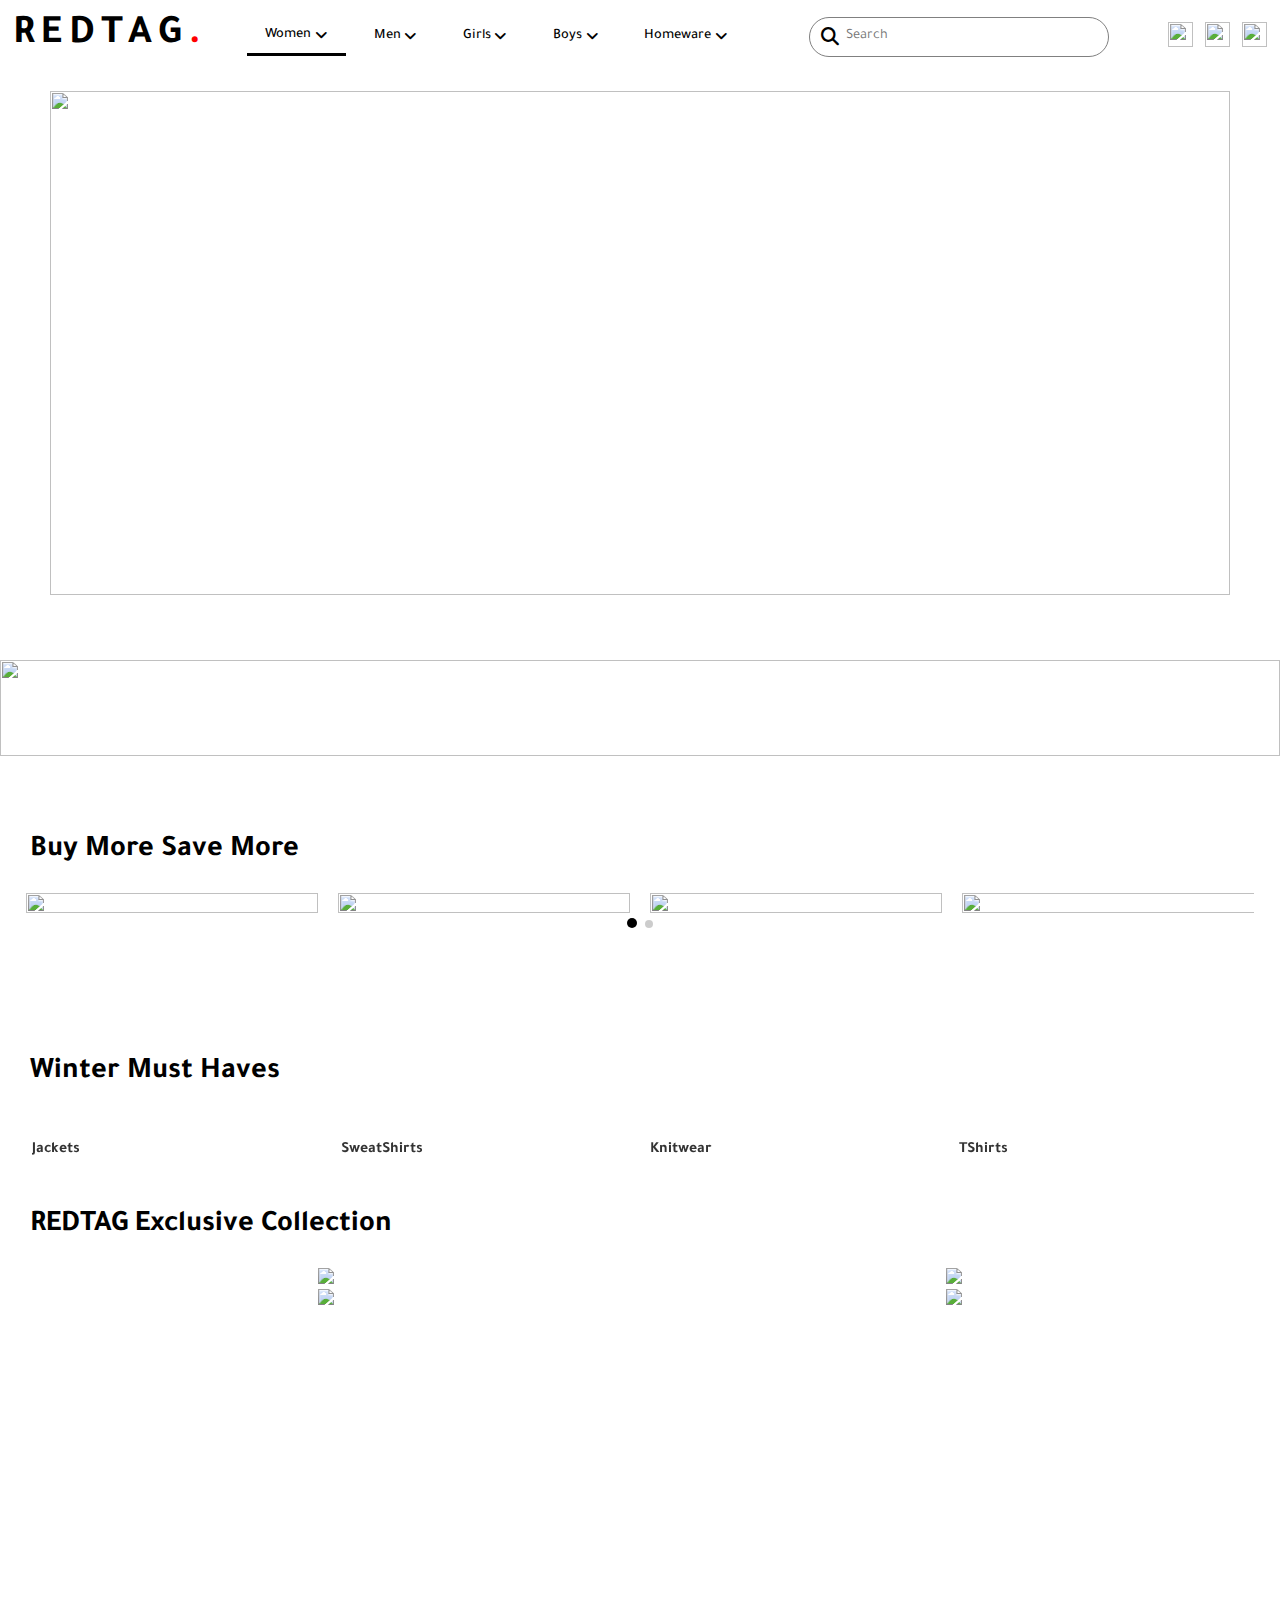
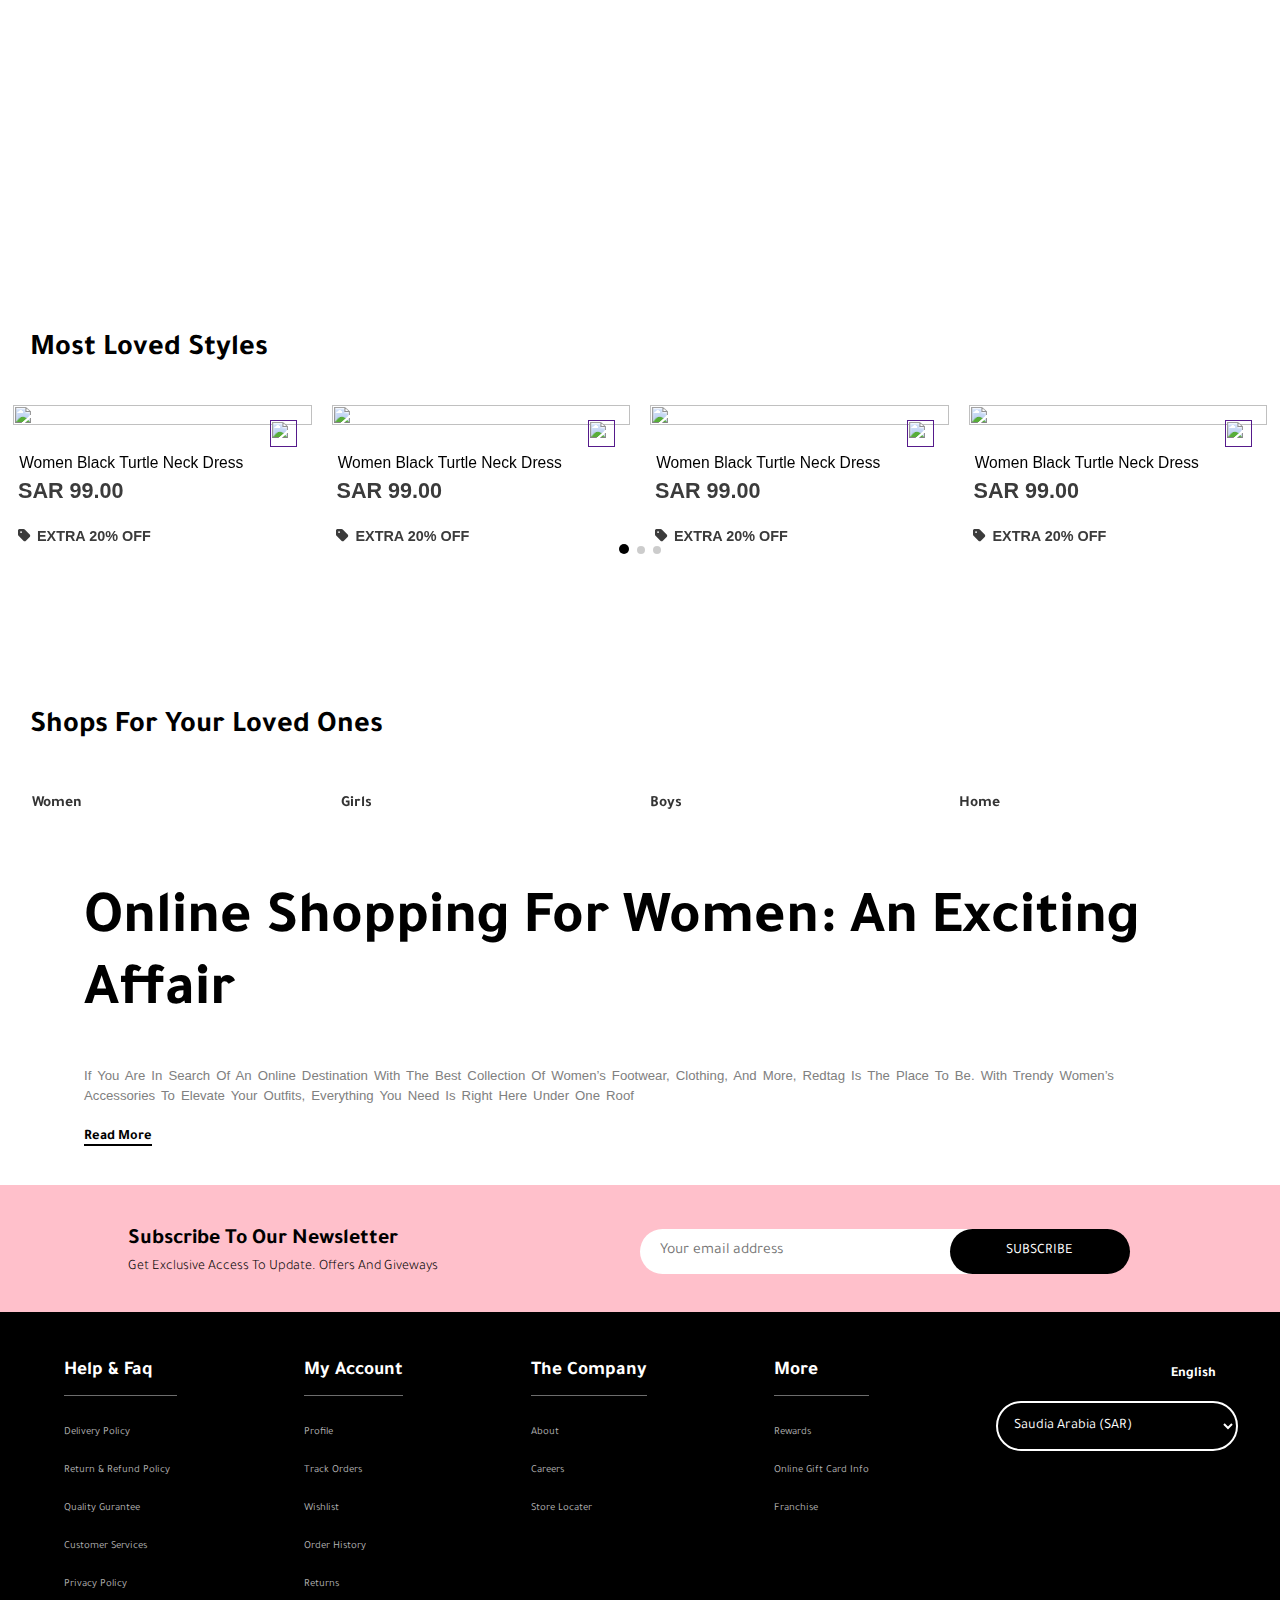
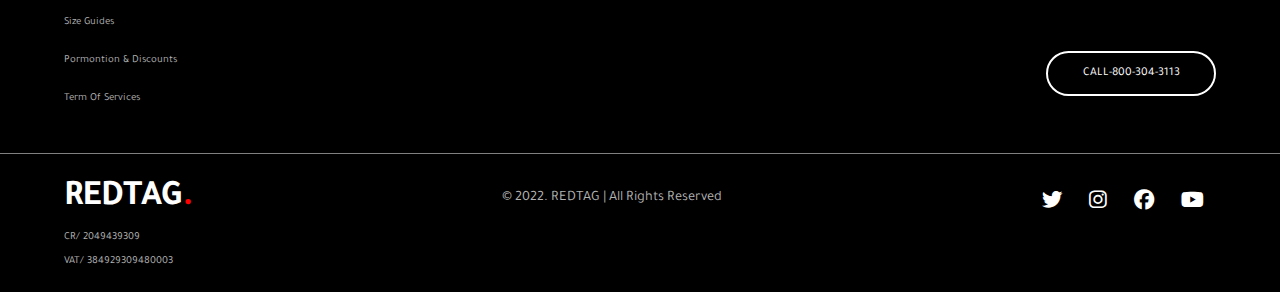
==== commit 2f7073c7: "Update index.html" ====
--- a/index.html
+++ b/index.html
@@ -738,8 +738,8 @@
 
     <script src="https://cdn.jsdelivr.net/npm/swiper@8/swiper-bundle.min.js"></script>
     <!-- javascript custom file -->
-    <script src="js/home-page.js"></script>
+    <script src="mian-home-pages/js/home-page.js"></script>
 
 </body>
 
-</html>+</html>
